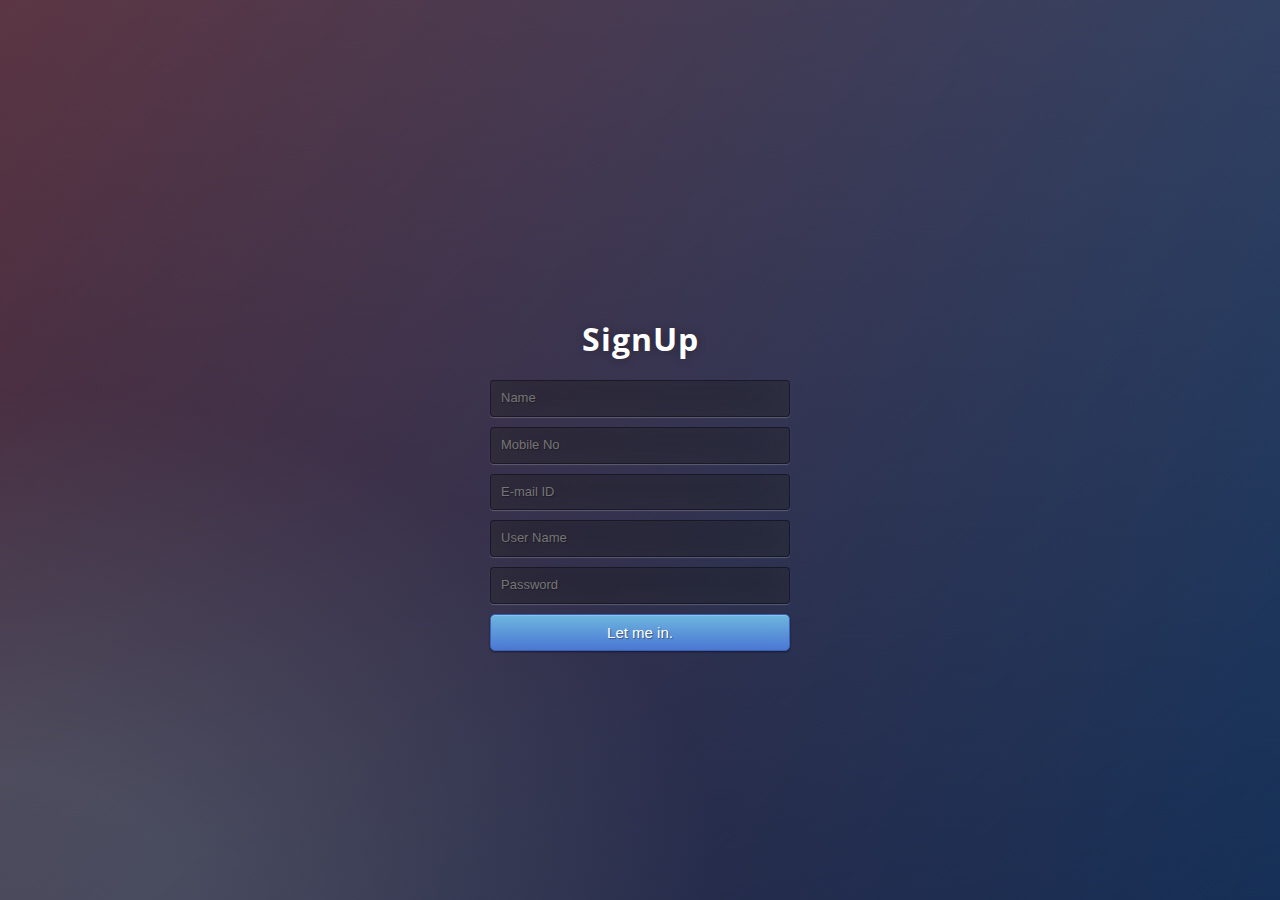
==== WorkTracking/WebContent/WEB-INF/view/SignUp.html @ f30189c0 "Login&SignUp Done..!" ====
<!DOCTYPE html>
<html >
<head>
  <meta charset="UTF-8">
  <title>SignUp</title>
  
  <link rel="stylesheet" href="js/normalize.min.css">

  
      <style>
      /* NOTE: The styles were added inline because Prefixfree needs access to your styles and they must be inlined if they are on local disk! */
      @import url(https://fonts.googleapis.com/css?family=Open+Sans);
.btn { display: inline-block; *display: inline; *zoom: 1; padding: 4px 10px 4px; margin-bottom: 0; font-size: 13px; line-height: 18px; color: #333333; text-align: center;text-shadow: 0 1px 1px rgba(255, 255, 255, 0.75); vertical-align: middle; background-color: #f5f5f5; background-image: -moz-linear-gradient(top, #ffffff, #e6e6e6); background-image: -ms-linear-gradient(top, #ffffff, #e6e6e6); background-image: -webkit-gradient(linear, 0 0, 0 100%, from(#ffffff), to(#e6e6e6)); background-image: -webkit-linear-gradient(top, #ffffff, #e6e6e6); background-image: -o-linear-gradient(top, #ffffff, #e6e6e6); background-image: linear-gradient(top, #ffffff, #e6e6e6); background-repeat: repeat-x; filter: progid:dximagetransform.microsoft.gradient(startColorstr=#ffffff, endColorstr=#e6e6e6, GradientType=0); border-color: #e6e6e6 #e6e6e6 #e6e6e6; border-color: rgba(0, 0, 0, 0.1) rgba(0, 0, 0, 0.1) rgba(0, 0, 0, 0.25); border: 1px solid #e6e6e6; -webkit-border-radius: 4px; -moz-border-radius: 4px; border-radius: 4px; -webkit-box-shadow: inset 0 1px 0 rgba(255, 255, 255, 0.2), 0 1px 2px rgba(0, 0, 0, 0.05); -moz-box-shadow: inset 0 1px 0 rgba(255, 255, 255, 0.2), 0 1px 2px rgba(0, 0, 0, 0.05); box-shadow: inset 0 1px 0 rgba(255, 255, 255, 0.2), 0 1px 2px rgba(0, 0, 0, 0.05); cursor: pointer; *margin-left: .3em; }
.btn:hover, .btn:active, .btn.active, .btn.disabled, .btn[disabled] { background-color: #e6e6e6; }
.btn-large { padding: 9px 14px; font-size: 15px; line-height: normal; -webkit-border-radius: 5px; -moz-border-radius: 5px; border-radius: 5px; }
.btn:hover { color: #333333; text-decoration: none; background-color: #e6e6e6; background-position: 0 -15px; -webkit-transition: background-position 0.1s linear; -moz-transition: background-position 0.1s linear; -ms-transition: background-position 0.1s linear; -o-transition: background-position 0.1s linear; transition: background-position 0.1s linear; }
.btn-primary, .btn-primary:hover { text-shadow: 0 -1px 0 rgba(0, 0, 0, 0.25); color: #ffffff; }
.btn-primary.active { color: rgba(255, 255, 255, 0.75); }
.btn-primary { background-color: #4a77d4; background-image: -moz-linear-gradient(top, #6eb6de, #4a77d4); background-image: -ms-linear-gradient(top, #6eb6de, #4a77d4); background-image: -webkit-gradient(linear, 0 0, 0 100%, from(#6eb6de), to(#4a77d4)); background-image: -webkit-linear-gradient(top, #6eb6de, #4a77d4); background-image: -o-linear-gradient(top, #6eb6de, #4a77d4); background-image: linear-gradient(top, #6eb6de, #4a77d4); background-repeat: repeat-x; filter: progid:dximagetransform.microsoft.gradient(startColorstr=#6eb6de, endColorstr=#4a77d4, GradientType=0);  border: 1px solid #3762bc; text-shadow: 1px 1px 1px rgba(0,0,0,0.4); box-shadow: inset 0 1px 0 rgba(255, 255, 255, 0.2), 0 1px 2px rgba(0, 0, 0, 0.5); }
.btn-primary:hover, .btn-primary:active, .btn-primary.active, .btn-primary.disabled, .btn-primary[disabled] { filter: none; background-color: #4a77d4; }
.btn-block { width: 100%; display:block; }

* { -webkit-box-sizing:border-box; -moz-box-sizing:border-box; -ms-box-sizing:border-box; -o-box-sizing:border-box; box-sizing:border-box; }

html { width: 100%; height:100%; overflow:hidden; }

body { 
	width: 100%;
	height:100%;
	font-family: 'Open Sans', sans-serif;
	background: #092756;
	background: -moz-radial-gradient(0% 100%, ellipse cover, rgba(104,128,138,.4) 10%,rgba(138,114,76,0) 40%),-moz-linear-gradient(top,  rgba(57,173,219,.25) 0%, rgba(42,60,87,.4) 100%), -moz-linear-gradient(-45deg,  #670d10 0%, #092756 100%);
	background: -webkit-radial-gradient(0% 100%, ellipse cover, rgba(104,128,138,.4) 10%,rgba(138,114,76,0) 40%), -webkit-linear-gradient(top,  rgba(57,173,219,.25) 0%,rgba(42,60,87,.4) 100%), -webkit-linear-gradient(-45deg,  #670d10 0%,#092756 100%);
	background: -o-radial-gradient(0% 100%, ellipse cover, rgba(104,128,138,.4) 10%,rgba(138,114,76,0) 40%), -o-linear-gradient(top,  rgba(57,173,219,.25) 0%,rgba(42,60,87,.4) 100%), -o-linear-gradient(-45deg,  #670d10 0%,#092756 100%);
	background: -ms-radial-gradient(0% 100%, ellipse cover, rgba(104,128,138,.4) 10%,rgba(138,114,76,0) 40%), -ms-linear-gradient(top,  rgba(57,173,219,.25) 0%,rgba(42,60,87,.4) 100%), -ms-linear-gradient(-45deg,  #670d10 0%,#092756 100%);
	background: -webkit-radial-gradient(0% 100%, ellipse cover, rgba(104,128,138,.4) 10%,rgba(138,114,76,0) 40%), linear-gradient(to bottom,  rgba(57,173,219,.25) 0%,rgba(42,60,87,.4) 100%), linear-gradient(135deg,  #670d10 0%,#092756 100%);
	filter: progid:DXImageTransform.Microsoft.gradient( startColorstr='#3E1D6D', endColorstr='#092756',GradientType=1 );
}
.login { 
	position: absolute;
	top: 50%;
	left: 50%;
	margin: -150px 0 0 -150px;
	width:300px;
	height:300px;
}
.login h1 { color: #fff; text-shadow: 0 0 10px rgba(0,0,0,0.3); letter-spacing:1px; text-align:center; }

input { 
	width: 100%; 
	margin-bottom: 10px; 
	background: rgba(0,0,0,0.3);
	border: none;
	outline: none;
	padding: 10px;
	font-size: 13px;
	color: #fff;
	text-shadow: 1px 1px 1px rgba(0,0,0,0.3);
	border: 1px solid rgba(0,0,0,0.3);
	border-radius: 4px;
	box-shadow: inset 0 -5px 45px rgba(100,100,100,0.2), 0 1px 1px rgba(255,255,255,0.2);
	-webkit-transition: box-shadow .5s ease;
	-moz-transition: box-shadow .5s ease;
	-o-transition: box-shadow .5s ease;
	-ms-transition: box-shadow .5s ease;
	transition: box-shadow .5s ease;
}
input:focus { box-shadow: inset 0 -5px 45px rgba(100,100,100,0.4), 0 1px 1px rgba(255,255,255,0.2); }

    </style>

  <script src="js/prefixfree.min.js"></script>

</head>

<body>
  <div class="login">
	<h1>SignUp</h1>
    <form method="post">
		<input type="text" name="name" placeholder="Name" required="required" />
        <input type="number" name="mnumber" placeholder="Mobile No" required="required" />    
    	<input type="text" name="email" placeholder="E-mail ID" required="required" />
        <input type="text" name="uname" placeholder="User Name" required="required" />
        <input type="password" name="password" placeholder="Password" required="required" />
        <button type="submit" class="btn btn-primary btn-block btn-large">Let me in.</button>
    </form>
</div>
  
    <script src="js/index.js"></script>

</body>
</html>
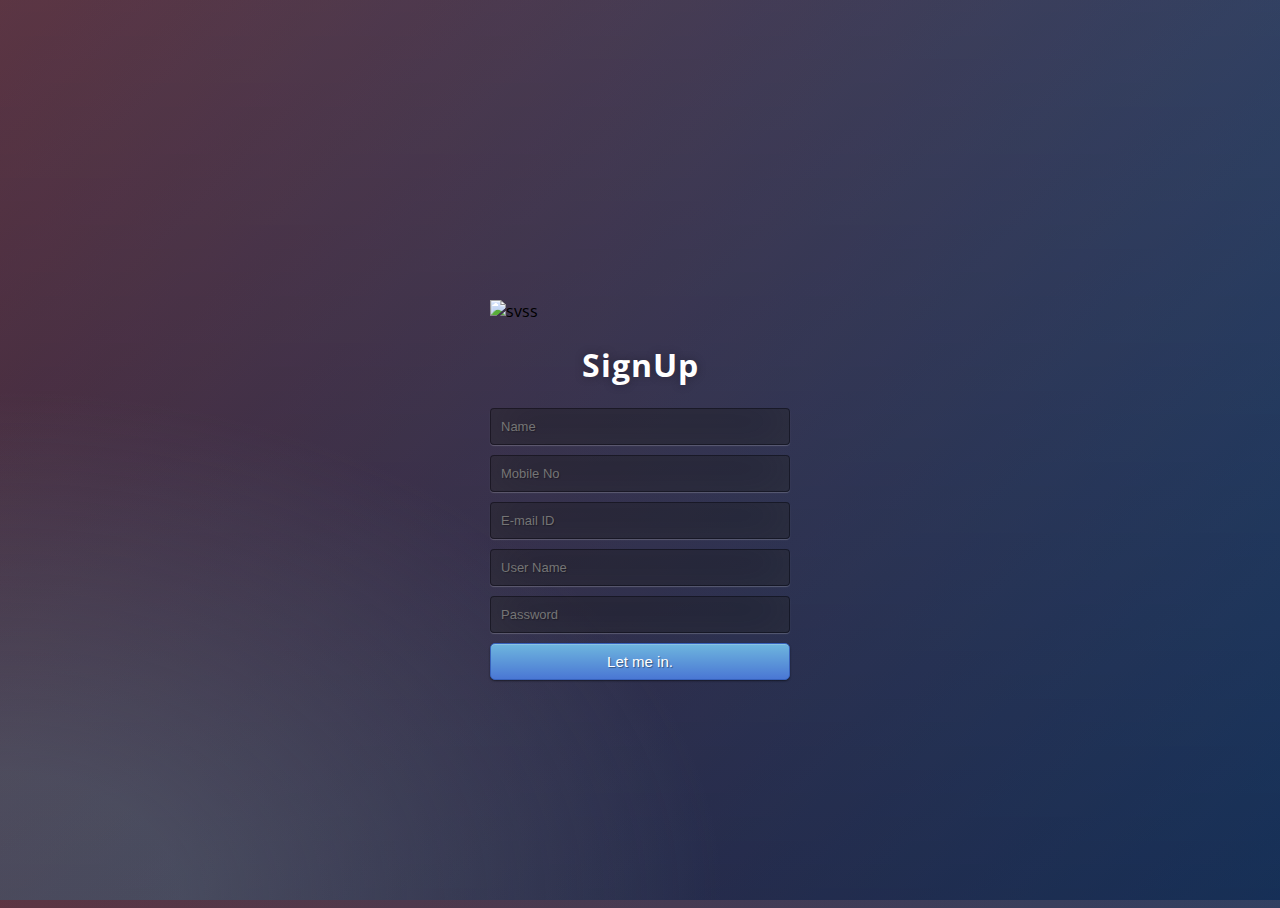
==== commit d3b0fbd2: "Added Logo" ====
--- a/WorkTracking/WebContent/WEB-INF/view/SignUp.html
+++ b/WorkTracking/WebContent/WEB-INF/view/SignUp.html
@@ -75,6 +75,7 @@
 
 <body>
   <div class="login">
+  <img src="C:\Users\Dreamer\Desktop\New folder (4)\images\svss_logo.png" alt="svss">
 	<h1>SignUp</h1>
     <form method="post">
 		<input type="text" name="name" placeholder="Name" required="required" />
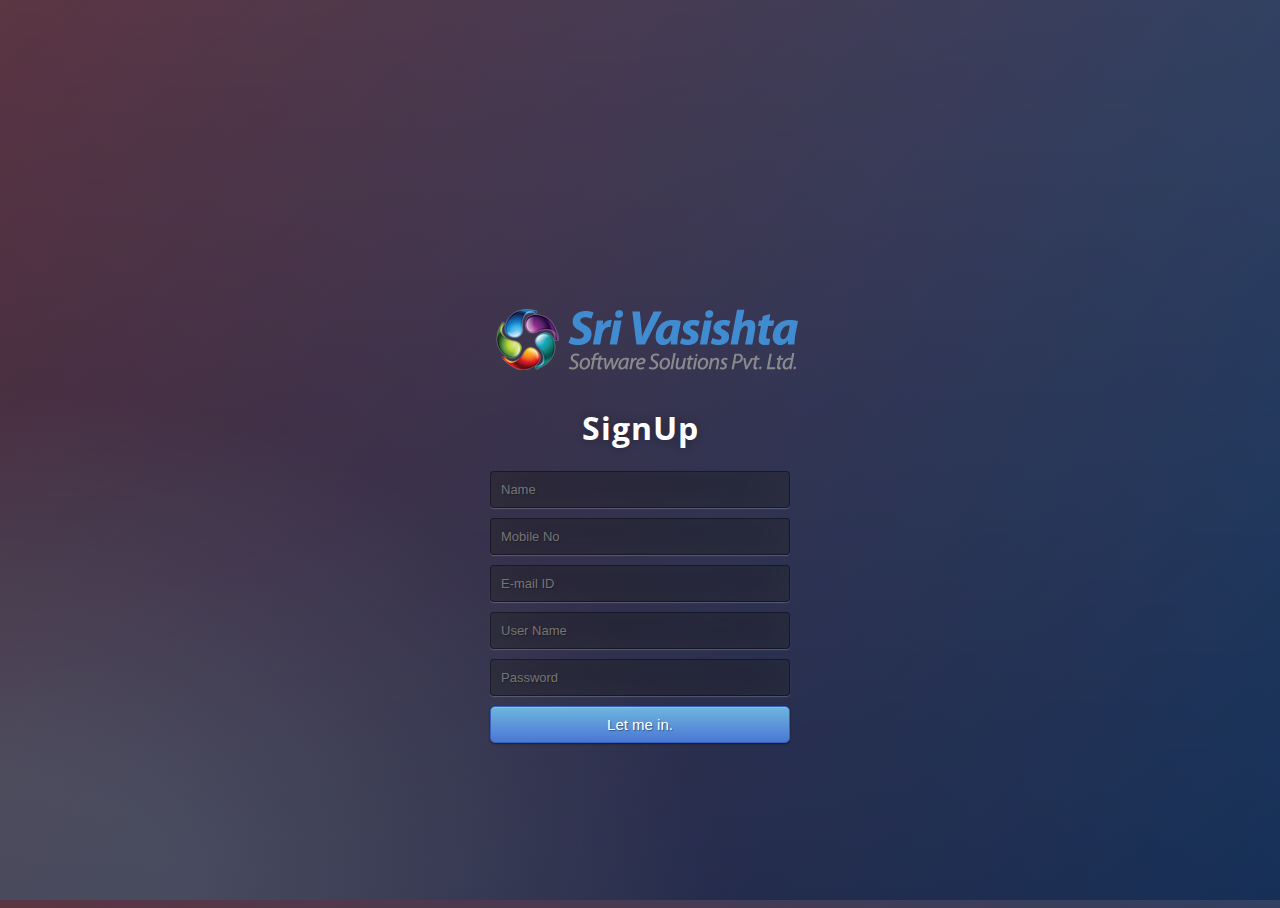
==== commit c0d1a01b: "Added Logo" ====
--- a/WorkTracking/WebContent/WEB-INF/view/SignUp.html
+++ b/WorkTracking/WebContent/WEB-INF/view/SignUp.html
@@ -75,7 +75,7 @@
 
 <body>
   <div class="login">
-  <img src="C:\Users\Dreamer\Desktop\New folder (4)\images\svss_logo.png" alt="svss">
+  <img src="images/svss_logo.png" alt="svss">
 	<h1>SignUp</h1>
     <form method="post">
 		<input type="text" name="name" placeholder="Name" required="required" />
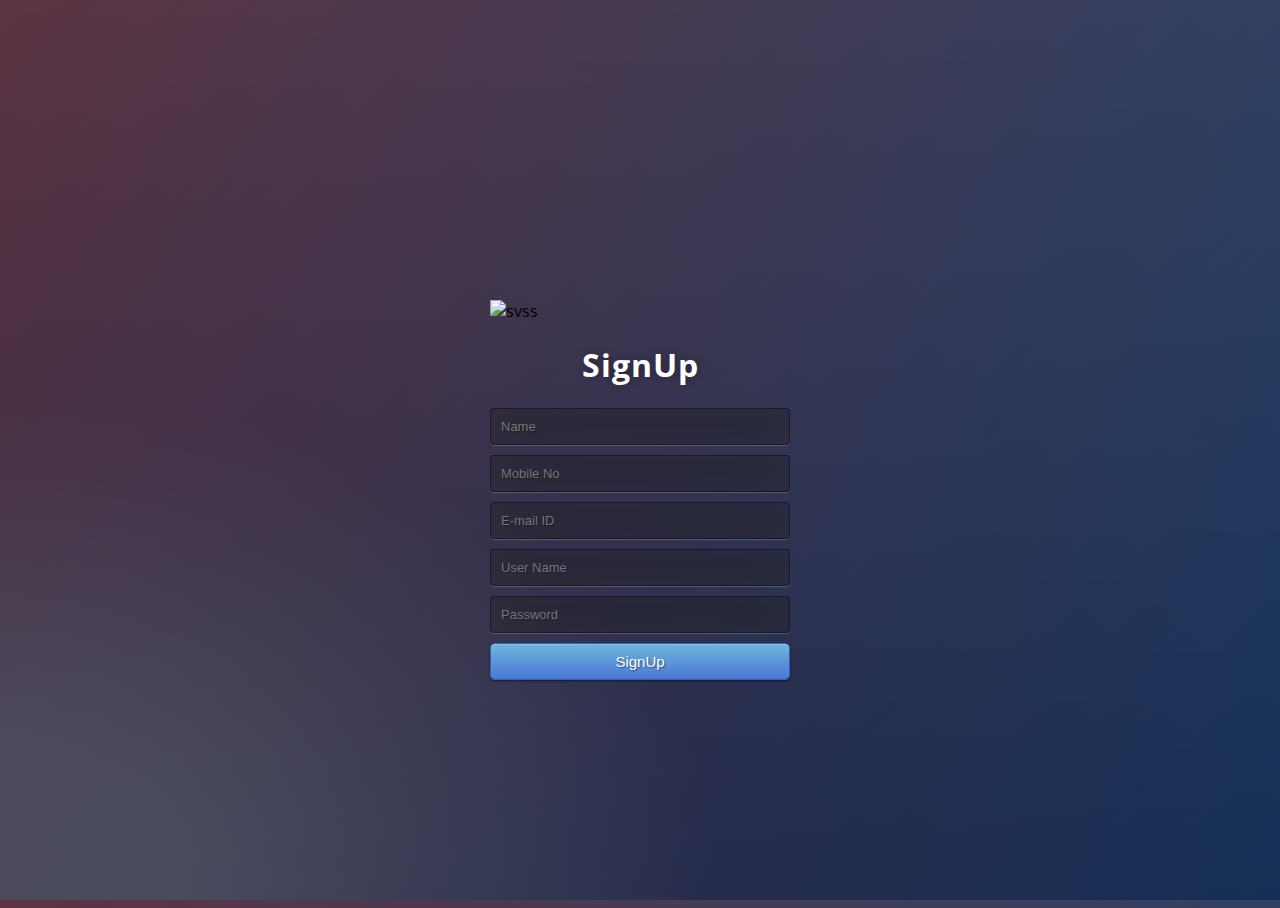
==== commit 154d97ff: "Email validation and mobile number length is done...!" ====
--- a/WorkTracking/WebContent/WEB-INF/view/SignUp.html
+++ b/WorkTracking/WebContent/WEB-INF/view/SignUp.html
@@ -75,15 +75,18 @@
 
 <body>
   <div class="login">
-  <img src="images/svss_logo.png" alt="svss">
+  <img src="../images/svss_logo.png" alt="svss">
 	<h1>SignUp</h1>
-    <form method="post">
+	<script src="js/emailValidation.js"></script>
+	
+    <form method="post" name="signUpForm" onsubmit="return validateForm();">
+    
+    
 		<input type="text" name="name" placeholder="Name" required="required" />
-        <input type="number" name="mnumber" placeholder="Mobile No" required="required" />    
-    	<input type="text" name="email" placeholder="E-mail ID" required="required" />
-        <input type="text" name="uname" placeholder="User Name" required="required" />
+        <input type="text" name="mnumber" maxlength="10" placeholder="Mobile No" required="required" /> <input type="text" name="email" placeholder="E-mail ID"
+				required="required" /> <input type="text" name="uname" placeholder="User Name" required="required" />
         <input type="password" name="password" placeholder="Password" required="required" />
-        <button type="submit" class="btn btn-primary btn-block btn-large">Let me in.</button>
+        <button type="submit" class="btn btn-primary btn-block btn-large">SignUp</button>
     </form>
 </div>
   
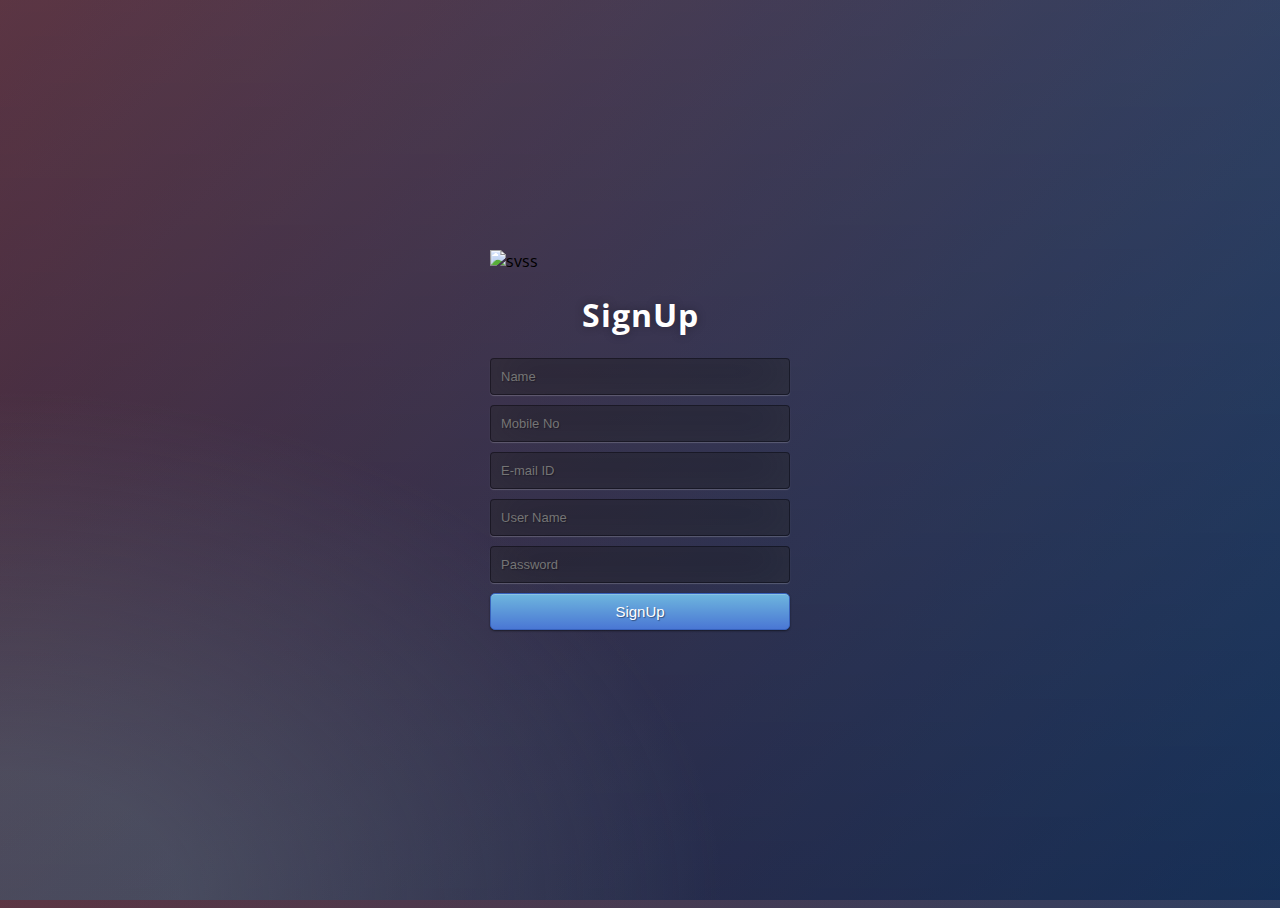
==== commit 6afa0a03: "Done Employeedetails..!" ====
--- a/WorkTracking/WebContent/WEB-INF/view/SignUp.html
+++ b/WorkTracking/WebContent/WEB-INF/view/SignUp.html
@@ -40,7 +40,7 @@
 	position: absolute;
 	top: 50%;
 	left: 50%;
-	margin: -150px 0 0 -150px;
+	margin: -200px 0 0 -150px;
 	width:300px;
 	height:300px;
 }
